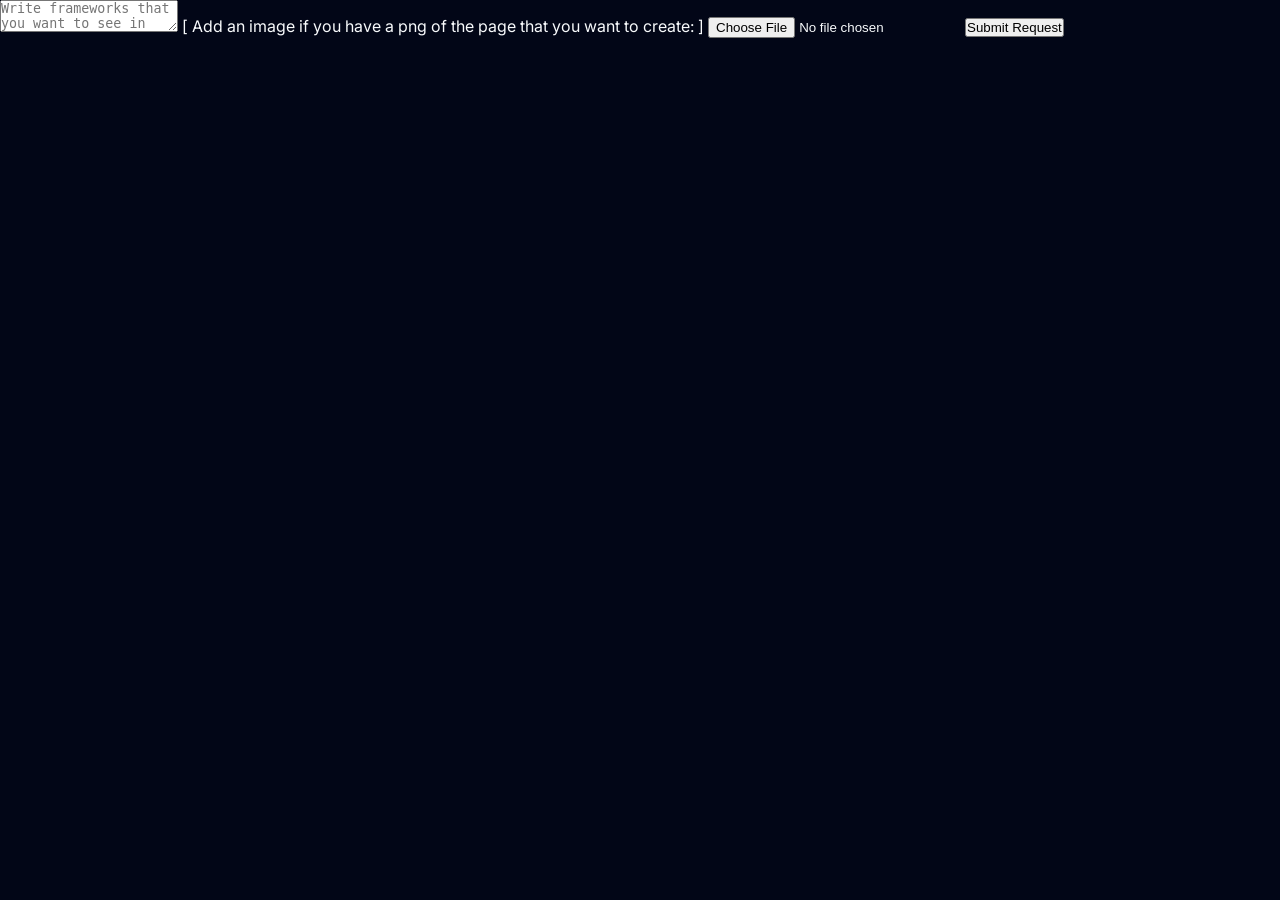
==== frontend_agent.html @ a3064176 "add first agent's frontend" ====
<!DOCTYPE html>
<html lang="en">
<head>
    <meta charset="UTF-8">
    <meta name="viewport" content="width=device-width, initial-scale=1.0">
    <title>XColor AI | Mac mini GPU Hosting - AI Frontend Agent</title>
    <meta name="description" content="XColor AI provides affordable Mac mini M4 GPU hosting for European AI developers and researchers. Leverage China's low electricity costs for competitive Euro pricing with 68% savings on power. GDPR-compliant European time zone support.">
    <meta name="keywords" content="Mac mini GPU hosting, European AI infrastructure, affordable GPU rental, China electricity cost advantage, Euro pricing, M4 chip cloud computing, AI model deployment, European time zone support">
    <meta name="author" content="XColor AI">
    <link rel="stylesheet" href="style.css">
    <link rel="preconnect" href="https://fonts.googleapis.com">
    <link rel="preconnect" href="https://fonts.gstatic.com" crossorigin>
    <link href="https://fonts.googleapis.com/css2?family=Inter:wght@300;400;500;600;700;800&family=JetBrains+Mono:wght@400;500&display=swap" rel="stylesheet">
    <link rel="stylesheet" href="https://cdnjs.cloudflare.com/ajax/libs/font-awesome/6.4.0/css/all.min.css">
    <link rel="icon" type="image/x-icon" href="xcolor-icon.svg">
</head>
<body>
    <form action="/submit-form" method="POST" class="frontend-agent" id="frontend-agent">
        <textarea name="request" id="" placeholder="Write frameworks that you want to see in your project (e.g. &quot;tailwind, vue...&quot;)" 
        ></textarea>
        <label for="image-file" class="imagefile-label">[ Add an image if you have a png of the page that you want to create: ]</label>
        <input type="file" id="image-file" name="imageFile" accept="image/*">
        <button type="submit">Submit Request</button>
    </form>
</body>
</html>
---- style.css ----
/* XColor AI Automation Website Styles */
/* Inspired by xcolor GPU sharing platform aesthetic */

:root {
    /* Color Palette */
    --primary: #6366f1;      /* Indigo - tech/professional */
    --primary-dark: #4f46e5;
    --primary-light: #818cf8;
    --secondary: #8b5cf6;    /* Violet - AI/innovation */
    --secondary-dark: #7c3aed;
    --accent: #06b6d4;       /* Cyan - energy/performance */
    --accent-dark: #0891b2;
    
    /* Backgrounds */
    --bg-dark: #0f172a;      /* Deep navy */
    --bg-darker: #020617;    /* Near black */
    --bg-card: #1e293b;      /* Card background */
    --bg-card-hover: #334155;
    
    /* Text */
    --text-primary: #f8fafc;
    --text-secondary: #cbd5e1;
    --text-muted: #94a3b8;
    
    /* Borders & Shadows */
    --border-color: #334155;
    --shadow: 0 10px 25px -5px rgba(0, 0, 0, 0.5);
    --shadow-lg: 0 25px 50px -12px rgba(0, 0, 0, 0.6);
    --glow: 0 0 20px rgba(99, 102, 241, 0.3);
    
    /* Spacing */
    --section-spacing: 6rem;
    --container-padding: 2rem;
    
    /* Transitions */
    --transition: all 0.3s ease;
}

/* Base Styles */
* {
    margin: 0;
    padding: 0;
    box-sizing: border-box;
}

html {
    scroll-behavior: smooth;
}

body {
    font-family: 'Inter', sans-serif;
    background-color: var(--bg-darker);
    color: var(--text-primary);
    line-height: 1.6;
    overflow-x: hidden;
}

.container {
    max-width: 1200px;
    margin: 0 auto;
    padding: 0 var(--container-padding);
}

section {
    padding: var(--section-spacing) 0;
}

/* Typography */
h1, h2, h3, h4 {
    font-weight: 700;
    line-height: 1.2;
}

.hero-title {
    font-size: 3.5rem;
    margin-bottom: 1.5rem;
    background: linear-gradient(135deg, var(--text-primary) 0%, var(--primary-light) 100%);
    -webkit-background-clip: text;
    -webkit-text-fill-color: transparent;
    background-clip: text;
}

.hero-highlight {
    color: var(--accent);
    -webkit-text-fill-color: var(--accent);
}

.hero-subtitle {
    font-size: 1.25rem;
    color: var(--text-secondary);
    margin-bottom: 2rem;
    max-width: 600px;
}

@media (max-width: 480px) {
    .hero-subtitle {
        width: 87%;
    }
}

.section-title {
    font-size: 2.5rem;
    text-align: center;
    margin-bottom: 1rem;
    position: relative;
}

.section-title::after {
    content: '';
    position: absolute;
    bottom: -10px;
    left: 50%;
    transform: translateX(-50%);
    width: 80px;
    height: 4px;
    background: linear-gradient(90deg, var(--primary), var(--secondary));
    border-radius: 2px;
}

.section-subtitle {
    text-align: center;
    color: var(--text-secondary);
    font-size: 1.1rem;
    margin-bottom: 3rem;
}

/* Navigation */
.navbar {
    position: fixed;
    top: 0;
    width: 100%;
    background-color: rgba(15, 23, 42, 0.95);
    backdrop-filter: blur(10px);
    z-index: 1000;
    padding: 1rem 0;
    border-bottom: 1px solid var(--border-color);
}

.nav-container {
    display: flex;
    justify-content: space-between;
    align-items: center;
}

.logo {
    display: flex;
    align-items: center;
    text-decoration: none;
    font-size: 1.5rem;
    font-weight: 700;
}

.logo-icon {
    font-size: 1.8rem;
    margin-right: 0.5rem;
}

.logo-text {
    color: var(--text-primary);
}

.logo-accent {
    color: var(--accent);
}

.nav-menu {
    display: flex;
    gap: 2rem;
}

.nav-link {
    color: var(--text-secondary);
    text-decoration: none;
    font-weight: 500;
    transition: var(--transition);
    position: relative;
}

.nav-link:hover, .nav-link.active {
    color: var(--text-primary);
}

.nav-link.active::after {
    content: '';
    position: absolute;
    bottom: -5px;
    left: 0;
    width: 100%;
    height: 2px;
    background-color: var(--accent);
}

.nav-toggle {
    display: none;
    background: none;
    border: none;
    color: var(--text-primary);
    font-size: 1.5rem;
    cursor: pointer;
}

.language-switcher select {
    background: transparent;
    border: 1px solid #ccc;
    padding: 5px 10px;
    border-radius: 6px;
    color: white;
    cursor: pointer;
    background: #1e293b;
}

/* Buttons */
.btn {
    display: inline-block;
    padding: 0.875rem 2rem;
    border-radius: 8px;
    text-decoration: none;
    font-weight: 600;
    font-size: 1rem;
    transition: var(--transition);
    border: none;
    cursor: pointer;
}

.btn-primary {
    background: linear-gradient(135deg, var(--primary), var(--secondary));
    color: white;
    box-shadow: var(--shadow);
}

.btn-primary:hover {
    transform: translateY(-2px);
    box-shadow: var(--shadow-lg);
}

.btn-secondary {
    background-color: transparent;
    color: var(--text-primary);
    border: 2px solid var(--border-color);
}

.btn-secondary:hover {
    border-color: var(--primary);
    color: var(--primary);
}

.btn-block {
    display: block;
    width: 100%;
}

/* Hero Section */
.hero {
    padding-top: 10rem;
    position: relative;
    overflow: hidden;
}

.hero::before {
    content: '';
    position: absolute;
    top: 0;
    left: 0;
    width: 100%;
    height: 100%;
    background: radial-gradient(circle at 30% 30%, rgba(99, 102, 241, 0.1) 0%, transparent 50%);
    z-index: -1;
}

.hero-container {
    display: grid;
    grid-template-columns: 1fr 1fr;
    gap: 4rem;
    align-items: center;
}

@media (max-width: 480px) {
    .hero-container .btn-secondary {
        margin-top: 11px;
    }
}

.hero-stats {
    display: grid;
    grid-template-columns: repeat(4, 1fr);
    gap: 1.5rem;
    margin-top: 3rem;
}

.stat {
    background-color: var(--bg-card);
    padding: 1rem;
    border-radius: 8px;
    text-align: center;
    border: 1px solid var(--border-color);
    transition: var(--transition);
    display: flex;
    flex-direction: column;
    justify-content: center;
}

@media (max-width: 375px) {
    .stat {
        width: 85%;
    }
}

.stat:hover {
    border-color: var(--primary);
    transform: translateY(-5px);
}

.stat-number {
    display: block;
    font-size: 1.5rem;
    font-weight: 700;
    color: var(--accent);
    margin-bottom: 0.25rem;
}

.stat-label {
    font-size: 0.875rem;
    color: var(--text-muted);
}

/* Mac Mini Display */
.mac-mini-display {
    perspective: 1000px;
}

.mac-mini-frame {
    background: linear-gradient(135deg, #2d3748, #1a202c);
    border-radius: 20px;
    padding: 2rem;
    box-shadow: var(--shadow-lg), inset 0 0 30px rgba(0, 0, 0, 0.5);
    position: relative;
    transform-style: preserve-3d;
    transform: rotateX(5deg) rotateY(-5deg);
    transition: transform 0.5s ease;
}

@media (max-width: 375px) {
    .mac-mini-frame {
        width: 88%;
    }
}

.mac-mini-frame:hover {
    transform: rotateX(0deg) rotateY(0deg);
}

.mac-mini-screen {
    background-color: #000;
    border-radius: 12px;
    padding: 1rem;
    margin-bottom: 2rem;
    border: 2px solid #4a5568;
    overflow: hidden;
}

.screen-content {
    background-color: #1a1a1a;
    border-radius: 8px;
    overflow: hidden;
    height: 300px;
}

.terminal {
    height: 100%;
    display: flex;
    flex-direction: column;
}

.terminal-header {
    background-color: #2d3748;
    padding: 0.75rem 1rem;
    display: flex;
    justify-content: space-between;
    align-items: center;
    border-bottom: 1px solid #4a5568;
}

.terminal-dots {
    display: flex;
    gap: 0.5rem;
}

.dot {
    width: 12px;
    height: 12px;
    border-radius: 50%;
}

.dot.red { background-color: #f56565; }
.dot.yellow { background-color: #ecc94b; }
.dot.green { background-color: #48bb78; }

.terminal-title {
    font-family: 'JetBrains Mono', monospace;
    font-size: 0.875rem;
    color: var(--text-secondary);
}

.terminal-body {
    flex: 1;
    padding: 1rem;
    font-family: 'JetBrains Mono', monospace;
    font-size: 0.9rem;
    color: var(--text-primary);
    overflow-y: auto;
}

.prompt {
    color: var(--accent);
    font-weight: 700;
}

.output {
    margin: 0.5rem 0;
    padding-left: 1.5rem;
}

.output.success {
    color: #48bb78;
}

.cursor {
    animation: blink 1s infinite;
}

@keyframes blink {
    0%, 100% { opacity: 1; }
    50% { opacity: 0; }
}

.mac-mini-base {
    text-align: center;
    padding: 1rem;
}

.mac-logo {
    font-size: 1.5rem;
    font-weight: 700;
    color: var(--text-primary);
    margin-bottom: 0.5rem;
}

.mac-spec {
    color: var(--accent);
    font-family: 'JetBrains Mono', monospace;
    font-size: 0.9rem;
}

/* Hardware Section */
@media (max-width: 480px) {
    .hardware-section {
        padding: 0px;
        padding-top: 7px;
    }
}
.hardware-grid {
    display: grid;
    grid-template-columns: repeat(auto-fit, minmax(250px, 1fr));
    gap: 2rem;
    margin-bottom: 4rem;
}

.hardware-card {
    background-color: var(--bg-card);
    padding: 2rem;
    border-radius: 12px;
    border: 1px solid var(--border-color);
    transition: var(--transition);
    text-align: center;
}

.hardware-card:hover {
    border-color: var(--primary);
    transform: translateY(-10px);
    box-shadow: var(--shadow-lg);
}

.hardware-icon {
    font-size: 2.5rem;
    color: var(--primary);
    margin-bottom: 1rem;
}

.hardware-title {
    font-size: 1.25rem;
    margin-bottom: 1rem;
    color: var(--text-primary);
}

.hardware-desc {
    color: var(--text-secondary);
    font-size: 0.95rem;
}

/* Specifications Table */
.specs-table {
    background-color: var(--bg-card);
    border-radius: 12px;
    padding: 2rem;
    border: 1px solid var(--border-color);
    overflow-x: auto;
}

.specs-title {
    font-size: 1.5rem;
    margin-bottom: 1.5rem;
    color: var(--text-primary);
}

table {
    width: 100%;
    border-collapse: collapse;
}

th, td {
    padding: 1rem;
    text-align: left;
    border-bottom: 1px solid var(--border-color);
}

th {
    color: var(--primary);
    font-weight: 600;
    background-color: rgba(99, 102, 241, 0.1);
}

tr:hover {
    background-color: rgba(99, 102, 241, 0.05);
}

/* Services Section */
.services-grid {
    display: grid;
    grid-template-columns: repeat(auto-fit, minmax(280px, 1fr));
    gap: 2rem;
}

.service-card {
    background-color: var(--bg-card);
    padding: 2rem;
    border-radius: 12px;
    border: 1px solid var(--border-color);
    transition: var(--transition);
}

.service-card:hover {
    border-color: var(--secondary);
    transform: translateY(-5px);
    box-shadow: var(--shadow);
}

.service-icon {
    font-size: 2.5rem;
    color: var(--secondary);
    margin-bottom: 1rem;
}

.service-title {
    font-size: 1.25rem;
    margin-bottom: 1rem;
    color: var(--text-primary);
}

.service-desc {
    color: var(--text-secondary);
    margin-bottom: 1.5rem;
    font-size: 0.95rem;
}

.service-list {
    list-style: none;
    padding-left: 0;
}

.service-list li {
    color: var(--text-secondary);
    margin-bottom: 0.5rem;
    padding-left: 1.5rem;
    position: relative;
}

.service-list li::before {
    content: '▸';
    position: absolute;
    left: 0;
    color: var(--accent);
}

/* Pricing Section */
@media (max-width: 480px) {
    .pricing-section {
        padding: 0;
        padding-top: 3px;
    }
    .pricing-section .container {
        padding-bottom: 38px;
    }
}
.pricing-section {
    background-color: var(--bg-secondary);
}

.cost-comparison {
    background-color: var(--bg-card);
    padding: 2rem;
    border-radius: 12px;
    border: 1px solid var(--border-color);
    margin-bottom: 3rem;
}

.comparison-card {
    text-align: center;
}

.comparison-title {
    font-size: 1.5rem;
    color: var(--text-primary);
    margin-bottom: 1.5rem;
}

.comparison-grid {
    display: grid;
    grid-template-columns: 1fr auto 1fr;
    gap: 2rem;
    align-items: center;
    margin-bottom: 1.5rem;
}

.cost-item {
    background-color: var(--bg-secondary);
    padding: 1.5rem;
    border-radius: 8px;
    border: 1px solid var(--border-color);
}

.china-cost {
    border-color: var(--success);
}

.europe-cost {
    border-color: var(--accent);
}

.cost-item h4 {
    font-size: 1.1rem;
    margin-bottom: 0.5rem;
    color: var(--text-primary);
}

.cost-value {
    font-size: 2rem;
    font-weight: 700;
    margin-bottom: 0.5rem;
}

@media (max-width: 480px) {
    .cost-value {
        font-size: 1.5rem;
    }
}

.china-cost .cost-value {
    color: var(--success);
}

.europe-cost .cost-value {
    color: var(--accent);
}

.comparison-arrow {
    font-size: 2rem;
    color: var(--text-secondary);
}

.cost-savings {
    font-size: 1.1rem;
    color: var(--text-primary);
    background-color: rgba(99, 102, 241, 0.1);
    padding: 1rem;
    border-radius: 8px;
    border-left: 4px solid var(--primary);
}

.pricing-grid {
    display: grid;
    grid-template-columns: repeat(auto-fit, minmax(300px, 1fr));
    gap: 2rem;
    margin-bottom: 3rem;
}

.pricing-card {
    background-color: var(--bg-card);
    padding: 2rem;
    border-radius: 12px;
    border: 1px solid var(--border-color);
    transition: var(--transition);
    position: relative;
}

.pricing-card:hover {
    border-color: var(--secondary);
    transform: translateY(-5px);
    box-shadow: var(--shadow);
}

.pricing-card.featured {
    border-color: var(--primary);
    background-color: rgba(99, 102, 241, 0.05);
}

.pricing-badge {
    position: absolute;
    top: -12px;
    left: 50%;
    transform: translateX(-50%);
    background-color: var(--primary);
    color: white;
    padding: 0.5rem 1.5rem;
    border-radius: 20px;
    font-size: 0.875rem;
    font-weight: 600;
}

@media (max-width: 480px) {
    .pricing-badge {
        left: 34%;
    }
}

.pricing-header {
    text-align: center;
    margin-bottom: 1.5rem;
}

.pricing-title {
    font-size: 1.25rem;
    color: var(--text-primary);
    margin-bottom: 0.5rem;
}

.pricing-price {
    margin-bottom: 0.5rem;
}

.price {
    font-size: 2.5rem;
    font-weight: 700;
    color: var(--text-primary);
}

.period {
    font-size: 1rem;
    color: var(--text-secondary);
}

.pricing-subtitle {
    color: var(--text-secondary);
    font-size: 0.875rem;
}

.pricing-features {
    list-style: none;
    padding-left: 0;
    margin-bottom: 2rem;
}

.pricing-features li {
    color: var(--text-secondary);
    margin-bottom: 0.75rem;
    padding-left: 1.5rem;
    position: relative;
}

.pricing-features li i {
    position: absolute;
    left: 0;
    color: var(--success);
}

.btn-block {
    display: block;
    width: 100%;
    text-align: center;
}

.pricing-grid .btn-block {
    color: #efefef;
}

.pricing-note {
    background-color: var(--bg-card);
    padding: 1.5rem;
    border-radius: 8px;
    border: 1px solid var(--border-color);
    color: var(--text-secondary);
}

.pricing-note i {
    color: var(--secondary);
    margin-right: 0.5rem;
}

/* European Market Section */
.europe-section {
    background-color: var(--bg-dark);
}

.advantages-grid {
    display: grid;
    grid-template-columns: repeat(auto-fit, minmax(280px, 1fr));
    gap: 2rem;
    margin-bottom: 3rem;
}

.advantage-card {
    background-color: var(--bg-card);
    padding: 2rem;
    border-radius: 12px;
    border: 1px solid var(--border-color);
    text-align: center;
    transition: var(--transition);
}

.advantage-card:hover {
    border-color: var(--secondary);
    transform: translateY(-5px);
    box-shadow: var(--shadow);
}

.advantage-icon {
    font-size: 2.5rem;
    color: var(--secondary);
    margin-bottom: 1rem;
}

.advantage-title {
    font-size: 1.25rem;
    color: var(--text-primary);
    margin-bottom: 1rem;
}

.advantage-desc {
    color: var(--text-secondary);
    font-size: 0.95rem;
}

.europe-cta {
    text-align: center;
    padding: 2rem;
    background-color: var(--bg-card);
    border-radius: 12px;
    border: 1px solid var(--border-color);
}

.europe-cta h3 {
    font-size: 1.5rem;
    color: var(--text-primary);
    margin-bottom: 1rem;
}

.europe-cta p {
    color: var(--text-secondary);
    margin-bottom: 1.5rem;
}

/* About Section */
.about-content {
    display: grid;
    grid-template-columns: 1fr 1fr;
    gap: 4rem;
    align-items: center;
}

.about-text p {
    margin-bottom: 1.5rem;
    color: var(--text-secondary);
    line-height: 1.7;
}

.mission {
    background-color: var(--bg-card);
    padding: 1.5rem;
    border-radius: 8px;
    border-left: 4px solid var(--accent);
    margin-top: 2rem;
}

.mission-title {
    font-size: 1.25rem;
    margin-bottom: 0.75rem;
    color: var(--text-primary);
}

.mission-text {
    color: var(--text-secondary);
    margin-bottom: 0;
}

.ecosystem-diagram {
    display: flex;
    justify-content: center;
    align-items: center;
    gap: 1.5rem;
    flex-wrap: wrap;
}

.ecosystem-node {
    background-color: var(--bg-card);
    width: 120px;
    height: 120px;
    border-radius: 50%;
    display: flex;
    flex-direction: column;
    justify-content: center;
    align-items: center;
    border: 2px solid var(--primary);
    transition: var(--transition);
}

.ecosystem-node:hover {
    border-color: var(--accent);
    transform: scale(1.05);
    box-shadow: var(--glow);
}

.ecosystem-node i {
    font-size: 2rem;
    color: var(--primary);
    margin-bottom: 0.5rem;
}

.ecosystem-node span {
    font-size: 0.8rem;
    text-align: center;
    color: var(--text-secondary);
    max-width: 90px;
}

.ecosystem-arrow {
    color: var(--text-muted);
}

/* Contact Section */
.contact-section .container {
        margin-bottom: 21px;
}
@media (max-width: 480px) {
    .contact-section {
        padding: 0;
        padding-top: 3px;
    }
}
.contact-content {
    display: grid;
    grid-template-columns: 1fr 1fr;
    gap: 4rem;
}

.contact-form {
    background-color: var(--bg-card);
    padding: 2rem;
    border-radius: 12px;
    border: 1px solid var(--border-color);
}

.form-group {
    margin-bottom: 1.5rem;
}

.form-group label {
    display: block;
    margin-bottom: 0.5rem;
    color: var(--text-primary);
    font-weight: 500;
}

.form-group input,
.form-group select,
.form-group textarea {
    width: 100%;
    padding: 0.875rem;
    background-color: rgba(255, 255, 255, 0.05);
    border: 1px solid var(--border-color);
    border-radius: 8px;
    color: var(--text-primary);
    font-family: 'Inter', sans-serif;
    transition: var(--transition);
    font-size: 16px !important;
}

.form-group input:focus,
.form-group select:focus,
.form-group textarea:focus {
    outline: none;
    border-color: var(--primary);
    box-shadow: 0 0 0 3px rgba(99, 102, 241, 0.2);
}

.form-group select option {
    background-color: #293445;
}

.form-note {
    margin-top: 1rem;
    font-size: 0.875rem;
    color: var(--text-muted);
    text-align: center;
}

.europe-client-notice {
    background-color: rgba(99, 102, 241, 0.1);
    padding: 1.5rem;
    border-radius: 8px;
    border-left: 4px solid var(--primary);
    margin-bottom: 2rem;
}

.europe-client-notice p {
    color: var(--text-primary);
    margin-bottom: 0.75rem;
    display: flex;
    align-items: flex-start;
}

.europe-client-notice p:last-child {
    margin-bottom: 0;
}

.europe-client-notice i {
    color: var(--secondary);
    margin-right: 0.75rem;
    margin-top: 0.2rem;
}

.europe-client-notice strong {
    color: var(--text-primary);
}

.contact-info {
    display: flex;
    flex-direction: column;
    gap: 2rem;
}

.info-card {
    background-color: var(--bg-card);
    padding: 2rem;
    border-radius: 12px;
    border: 1px solid var(--border-color);
}

.info-title {
    font-size: 1.25rem;
    margin-bottom: 1.5rem;
    color: var(--text-primary);
}

.info-item {
    display: flex;
    align-items: center;
    gap: 1rem;
    margin-bottom: 1.25rem;
}

.info-item i {
    font-size: 1.25rem;
    color: var(--primary);
    width: 24px;
}

.info-label {
    display: block;
    font-size: 0.875rem;
    color: var(--text-muted);
}

.info-value {
    display: block;
    color: var(--text-primary);
    font-weight: 500;
}

.hardware-status {
    background-color: var(--bg-card);
    padding: 2rem;
    border-radius: 12px;
    border: 1px solid var(--border-color);
}

.status-title {
    font-size: 1.25rem;
    margin-bottom: 1.5rem;
    color: var(--text-primary);
}

.status-indicator {
    display: flex;
    align-items: center;
    gap: 0.75rem;
    margin-bottom: 1.5rem;
}

.status-dot {
    width: 12px;
    height: 12px;
    border-radius: 50%;
}

.status-dot.active {
    background-color: #48bb78;
    box-shadow: 0 0 10px #48bb78;
}

.status-text {
    color: var(--text-primary);
    font-weight: 500;
}

.status-metrics {
    display: grid;
    grid-template-columns: repeat(3, 1fr);
    gap: 1rem;
}

.metric {
    text-align: center;
    padding: 1rem;
    background-color: rgba(255, 255, 255, 0.05);
    border-radius: 8px;
}

.metric-label {
    display: block;
    font-size: 0.875rem;
    color: var(--text-muted);
    margin-bottom: 0.25rem;
}

.metric-value {
    display: block;
    font-size: 1.25rem;
    font-weight: 700;
    color: var(--accent);
}

/* Footer */
.footer {
    background-color: var(--bg-dark);
    padding: 4rem 0 2rem;
    border-top: 1px solid var(--border-color);
}

.footer-content {
    display: grid;
    grid-template-columns: 1fr 2fr;
    gap: 4rem;
    margin-bottom: 3rem;
}

.footer-brand {
    max-width: 300px;
}

.footer-tagline {
    color: var(--text-secondary);
    margin: 1rem 0;
    line-height: 1.6;
}

.footer-copyright {
    color: var(--text-muted);
    font-size: 0.875rem;
}

.footer-links {
    display: grid;
    grid-template-columns: repeat(3, 1fr);
    gap: 2rem;
}

.link-title {
    font-size: 1.125rem;
    color: var(--text-primary);
    margin-bottom: 1.25rem;
}

.footer-link {
    display: block;
    color: var(--text-secondary);
    text-decoration: none;
    margin-bottom: 0.75rem;
    transition: var(--transition);
}

.footer-link:hover {
    color: var(--primary);
}

.footer-bottom {
    display: flex;
    justify-content: space-between;
    align-items: center;
    padding-top: 2rem;
    border-top: 1px solid var(--border-color);
}

.ecosystem-badge {
    color: var(--text-muted);
    font-size: 0.875rem;
}

.ecosystem-link {
    color: var(--primary);
    text-decoration: none;
    font-weight: 600;
    margin-left: 0.5rem;
}

.ecosystem-link:hover {
    text-decoration: underline;
}

.footer-social {
    display: flex;
    gap: 1rem;
}

.social-link {
    display: flex;
    align-items: center;
    justify-content: center;
    width: 40px;
    height: 40px;
    background-color: var(--bg-card);
    color: var(--text-secondary);
    border-radius: 50%;
    text-decoration: none;
    transition: var(--transition);
}

.social-link:hover {
    background-color: var(--primary);
    color: white;
    transform: translateY(-3px);
}

/* Responsive Design */
@media (max-width: 1024px) {
    .hero-title {
        font-size: 2.75rem;
    }
    
    .hero-container,
    .about-content,
    .contact-content {
        grid-template-columns: 1fr;
        gap: 3rem;
    }
    
    .footer-content {
        grid-template-columns: 1fr;
        gap: 3rem;
    }
}

@media (max-width: 768px) {
    .hero-title {
        font-size: 2.25rem;
    }
    
    .section-title {
        font-size: 2rem;
    }
    
    .nav-menu {
        display: none;
    }
    
    .nav-menu.active {
        display: flex;
        flex-direction: column;
        position: absolute;
        top: 100%;
        left: 0;
        width: 100%;
        background-color: var(--bg-dark);
        padding: 1rem;
        border-top: 1px solid var(--border-color);
    }
    
    .nav-toggle {
        display: block;
    }
    
    .hero-stats {
        grid-template-columns: repeat(2, 1fr);
    }
    
    .comparison-grid {
        grid-template-columns: 1fr auto 1fr;
        gap: 1rem;
    }
    
    .pricing-grid {
        grid-template-columns: repeat(auto-fit, minmax(280px, 1fr));
        gap: 1.5rem;
    }
    
    .advantages-grid {
        grid-template-columns: repeat(auto-fit, minmax(250px, 1fr));
        gap: 1.5rem;
    }
    
    .footer-links {
        grid-template-columns: 1fr;
        gap: 2rem;
    }
    
    .footer-bottom {
        flex-direction: column;
        gap: 1.5rem;
        text-align: center;
    }
}

@media (max-width: 480px) {
    .hero-title {
        font-size: 1.875rem;
    }
    
    .hero-stats {
        grid-template-columns: 1fr;
    }
    
    .hardware-grid,
    .services-grid,
    .pricing-grid,
    .advantages-grid {
        grid-template-columns: 1fr;
    }
    
    .status-metrics {
        grid-template-columns: 1fr;
    }
    
    .comparison-grid {
        grid-template-columns: 1fr;
        gap: 1.5rem;
    }
    
    .comparison-arrow {
        transform: rotate(90deg);
        font-size: 1.5rem;
    }
    
    .europe-client-notice p {
        flex-direction: column;
        align-items: flex-start;
    }
    
    .europe-client-notice i {
        margin-bottom: 0.5rem;
    }
}
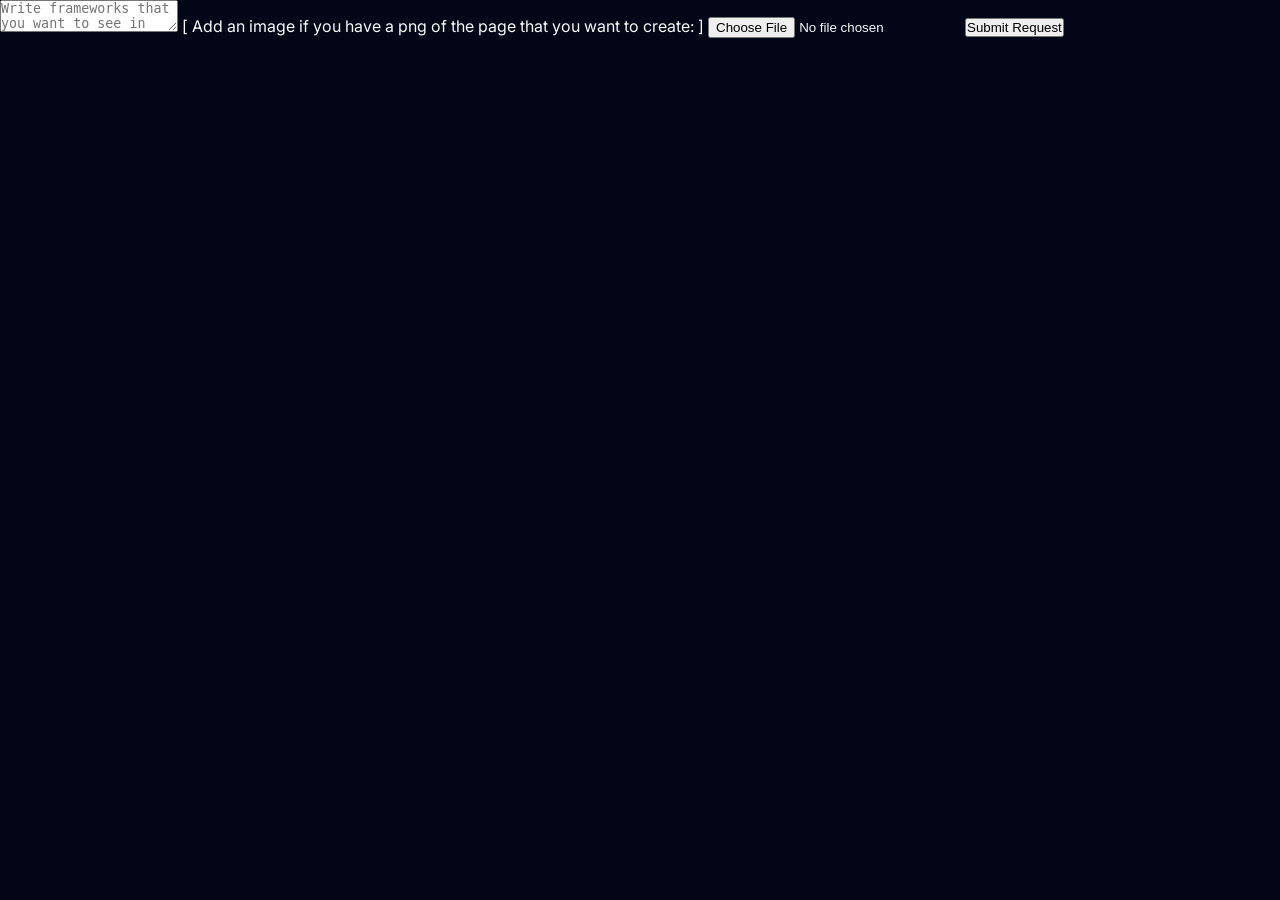
==== commit f1dd8f24: "add api link" ====
--- a/frontend_agent.html
+++ b/frontend_agent.html
@@ -15,7 +15,7 @@
     <link rel="icon" type="image/x-icon" href="xcolor-icon.svg">
 </head>
 <body>
-    <form action="/submit-form" method="POST" class="frontend-agent" id="frontend-agent">
+    <form action="https://xcolor-agents.onrender.com/submit-form" method="POST" class="frontend-agent" id="frontend-agent">
         <textarea name="request" id="" placeholder="Write frameworks that you want to see in your project (e.g. &quot;tailwind, vue...&quot;)" 
         ></textarea>
         <label for="image-file" class="imagefile-label">[ Add an image if you have a png of the page that you want to create: ]</label>
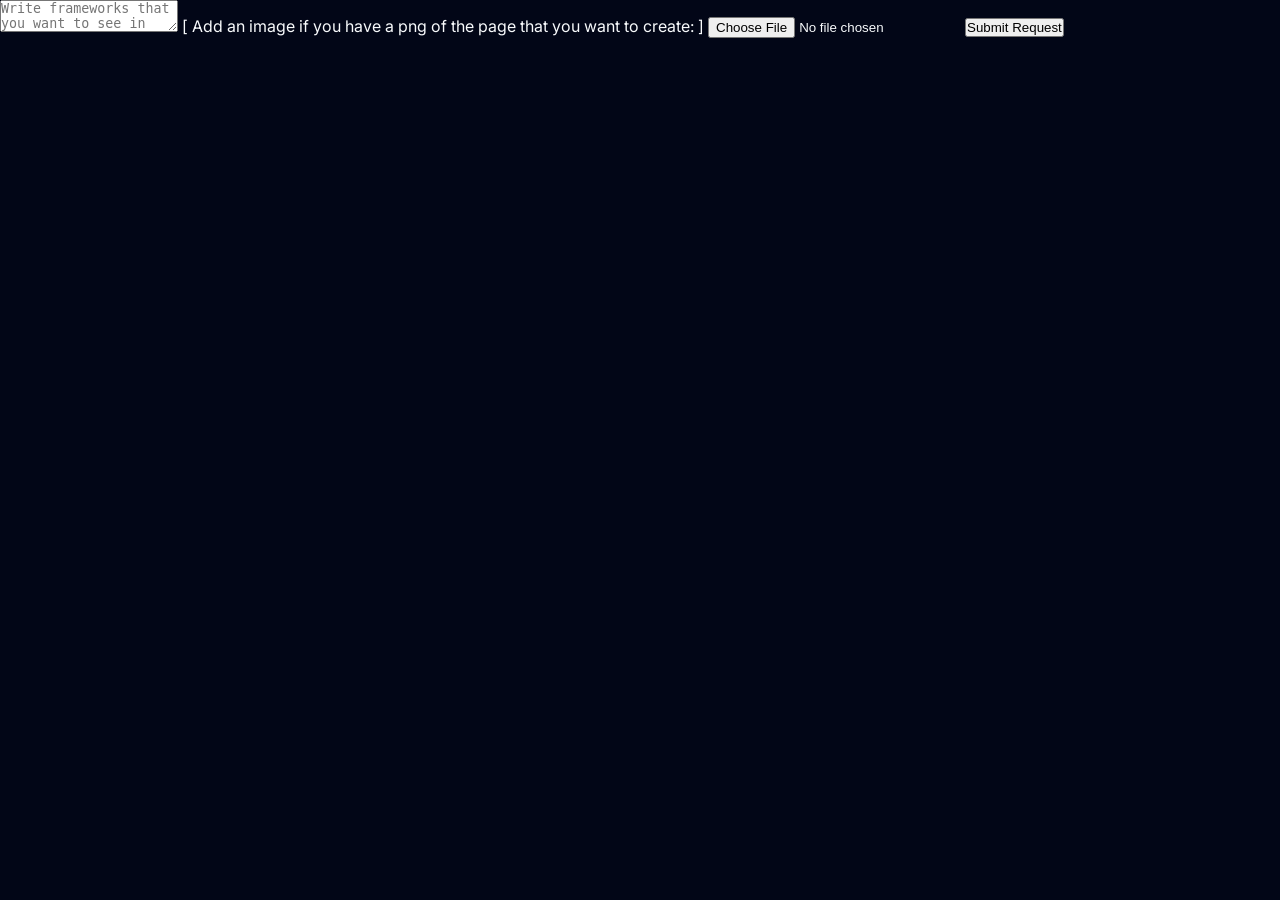
==== commit ddebafdb: "change agent's api for a cloudflare's tunnel server" ====
--- a/frontend_agent.html
+++ b/frontend_agent.html
@@ -15,7 +15,7 @@
     <link rel="icon" type="image/x-icon" href="xcolor-icon.svg">
 </head>
 <body>
-    <form action="https://xcolor-agents.onrender.com/submit-form" method="POST" class="frontend-agent" id="frontend-agent">
+    <form action="https://fleece-patterns-enclosure-dui.trycloudflare.com/submit-form" method="POST" class="frontend-agent" id="frontend-agent">
         <textarea name="request" id="" placeholder="Write frameworks that you want to see in your project (e.g. &quot;tailwind, vue...&quot;)" 
         ></textarea>
         <label for="image-file" class="imagefile-label">[ Add an image if you have a png of the page that you want to create: ]</label>
